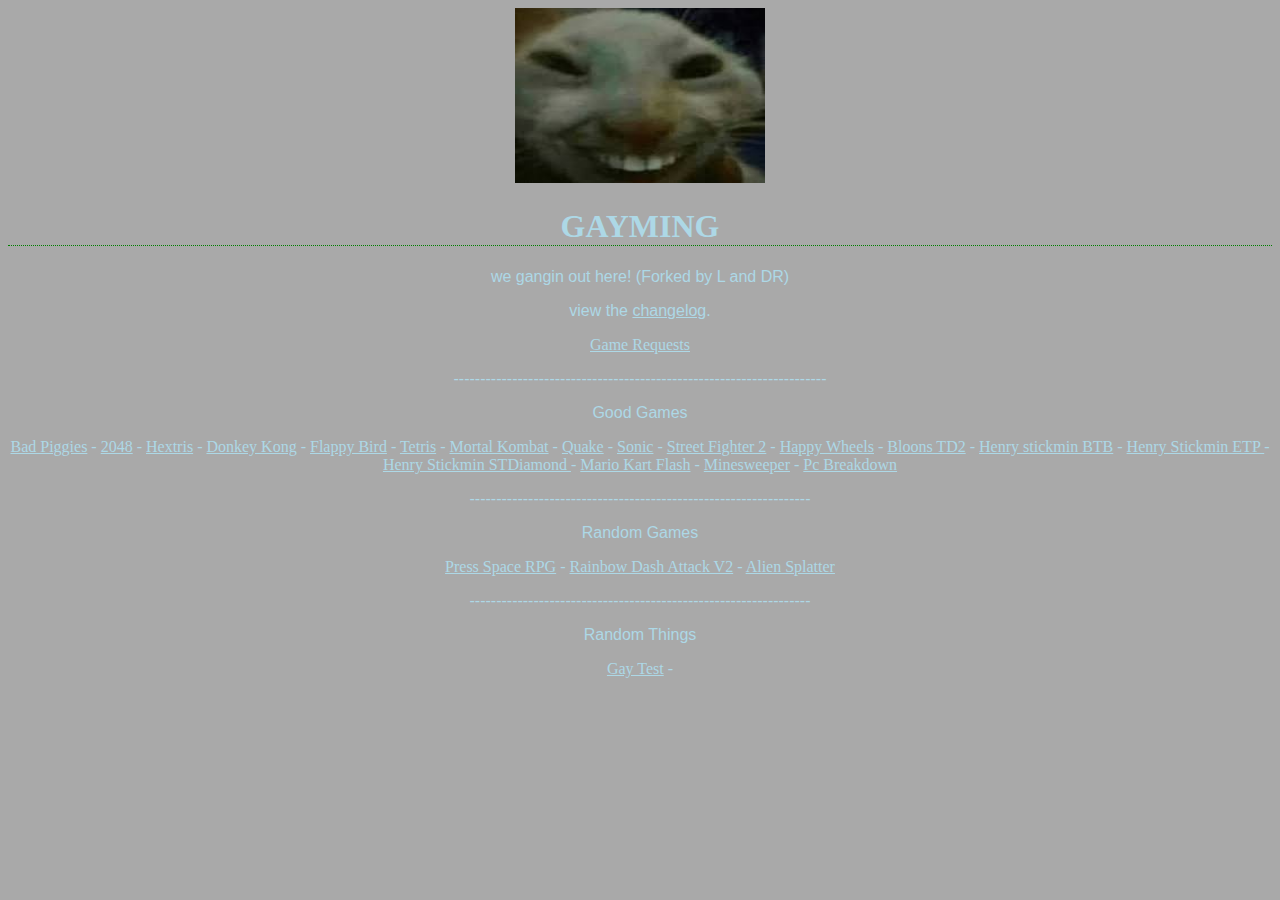
==== index.html @ 92d5aa4c "Update index.html" ====
<!DOCTYPE html>


<head>

	<meta charset="utf-8">
    <meta name="viewport" content="width=device-width, initial-scale=1">
    <title>Gaming!</title>
   <link rel="stylesheet" href="lbannana-assets/movies/css/style.css">
    <link rel="icon" type="image/x-icon" href="/img/google.ico">
    

  <link href="https://cdn.jsdelivr.net/npm/bootstrap@5.2.2/dist/css/bootstrap.min.css" rel="stylesheet" integrity="sha384-Zenh87qX5JnK2Jl0vWa8Ck2rdkQ2Bzep5IDxbcnCeuOxjzrPF/et3URy9Bv1WTRi" crossorigin="anonymous">
</head>

<!-- Google tag (gtag.js) -->
<script async src="https://www.googletagmanager.com/gtag/js?id=UA-243532838-1"></script>
<script>
  window.dataLayer = window.dataLayer || [];
  function gtag(){dataLayer.push(arguments);}
  gtag('js', new Date());

  gtag('config', 'UA-243532838-1');
</script>
<style>
body {
 color: lightblue;
 border: none;
 background: darkgrey;
  }
h1 {
  font-family: cursive;
  color: lightblue;
  border-bottom: 1px dotted green;
  }
p {
  font-family: sans-serif;
  color: lightblue;
  }

/* unvisited link */
a:link {
  color: lightblue;
}

/* visited link */
a:visited {
  color: lightblue}
	
/* mouse over link */
a:hover {
  color: lightblue;
}

/* selected link */
a:active {
  color: black;
}


/* width */
::-webkit-scrollbar {
  width: 10px;
}

/* Track */
::-webkit-scrollbar-track {
  box-shadow: inset 0 0 5px grey; 
  border-radius: 1px;
}
 
/* Handle */
::-webkit-scrollbar-thumb {
  background: lightblue; 
  border-radius: 10px;
}

/* Handle on hover */
::-webkit-scrollbar-thumb:hover {
  background: #A9A9A9; 
}
</style>
  <body>
     <!-- Div content -->
<div style="margin:0 auto;text-align:center">
	<img src="img/IMG_2413.jpeg"  width="250" height="175">
	<h1>GAYMING</h1>
         <p>we gangin out here! (Forked by L and DR)</p>
	<p>view the <a href="misc/changelog.html">changelog</a>.</p>
	
	
	 <a href='https://docs.google.com/forms/d/e/1FAIpQLScm-d2MMt6gN005fag7lB8UxPpjbWEqTdBoImj3SmYwOgbPVQ/viewform?usp=sf_link'>Game Requests</a> <script type='text/javascript' src='https://www.freevisitorcounters.com/auth.php?id=6337308f3612eb61def535ff86a612f8a4bce120'></script>
<script type="text/javascript" src="https://www.freevisitorcounters.com/en/home/counter/1080687/t/0"></script> 
	
	<div class="text-center">
    <div class="container">

	<!-- Div align in the middle -->
      <div style="margin-left:auto;margin-right:auto;text-align:center">
         
      </div>
	
	  </div>
	  
	  <!-- Div content -->
<div style="margin:0 auto;text-align:center">
	  <p>
 ----------------------------------------------------------------------
    </p>

    <p>
       Good Games
    </p>
	</a>
		
	 <a href="assets/flash/index.html?swf=bad-piggies.swf">Bad Piggies</a>
	 -
	 <a href="assets/html/2048-master/index.html">2048</a>
	 -
	 <a href="assets/html/hextris-gh-pages/index.html">Hextris</a>
	 -
	 <a href="assets/flash/index.html?swf=donkeykong.swf">Donkey Kong</a>
	 -
	 <a href="assets/flash/index.html?swf=flappy-bird.swf">Flappy Bird</a>
	 -
	 <a href="assets/flash/index.html?swf=flash-tetris.swf">Tetris</a>
	 -
	 <a href="assets/flash/index.html?swf=mortal-kombat.swf">Mortal Kombat</a>
	 -
	 <a href="assets/flash/index.html?swf=quake.swf">Quake</a>
	 -
	 <a href="assets/flash/index.html?swf=sonic.swf">Sonic</a>
	 -
	 <a href="assets/flash/index.html?swf=streetfighter2.swf">Street Fighter 2</a>
	 -
	<a href="assets/flash/index.html?swf=happy_wheels_28.swf">Happy Wheels</a>
	-
	<a href="assets/flash/index.html?swf=Bloons TD 2.swf">Bloons TD2</a>
	-
	<a href="assets/flash/index.html?swf=Henry Stickmin - Breaking the Bank.swf">Henry stickmin BTB</a>
	-
	<a href="assets/flash/index.html?swf=Henry Stickmin - Escaping the Prison.swf">Henry Stickmin ETP </a>
	-
	<a href="assets/flash/index.html?swf=Henry Stickmin - Stealing the Diamond.swf">Henry Stickmin STDiamond </a>
	-
	<a href="assets/flash/index.html?swf=Mario Kart Flash.swf">Mario Kart Flash</a>
	-
	<a href="assets/flash/index.html?swf=Minesweeper.swf">Minesweeper</a>
	-
	<a href="assets/flash/index.html?swf=PC Breakdown.swf">Pc Breakdown</a>
   <p>
      ----------------------------------------------------------------
   </p>
	
   <p>
  Random Games
	</p>
	   <a href="assets/flash/index.html?swf=PressSpaceRPG.swf">Press Space RPG</a>
	    -
	   <a href="assets/flash/index.html?swf=RainbowDashAttackV2.swf">Rainbow Dash Attack V2</a>
	   -
	   <a href="assets/flash/index.html?swf=alien-splatter.swf">Alien Splatter</a>
	<p>
      ----------------------------------------------------------------
     </p>
   <p>
  Random Things
	</p>
	  <a href="assets/flash/index.html?swf=gay_test.swf">Gay Test</a>
	  -
	<p>
	 </div>	  
</html>
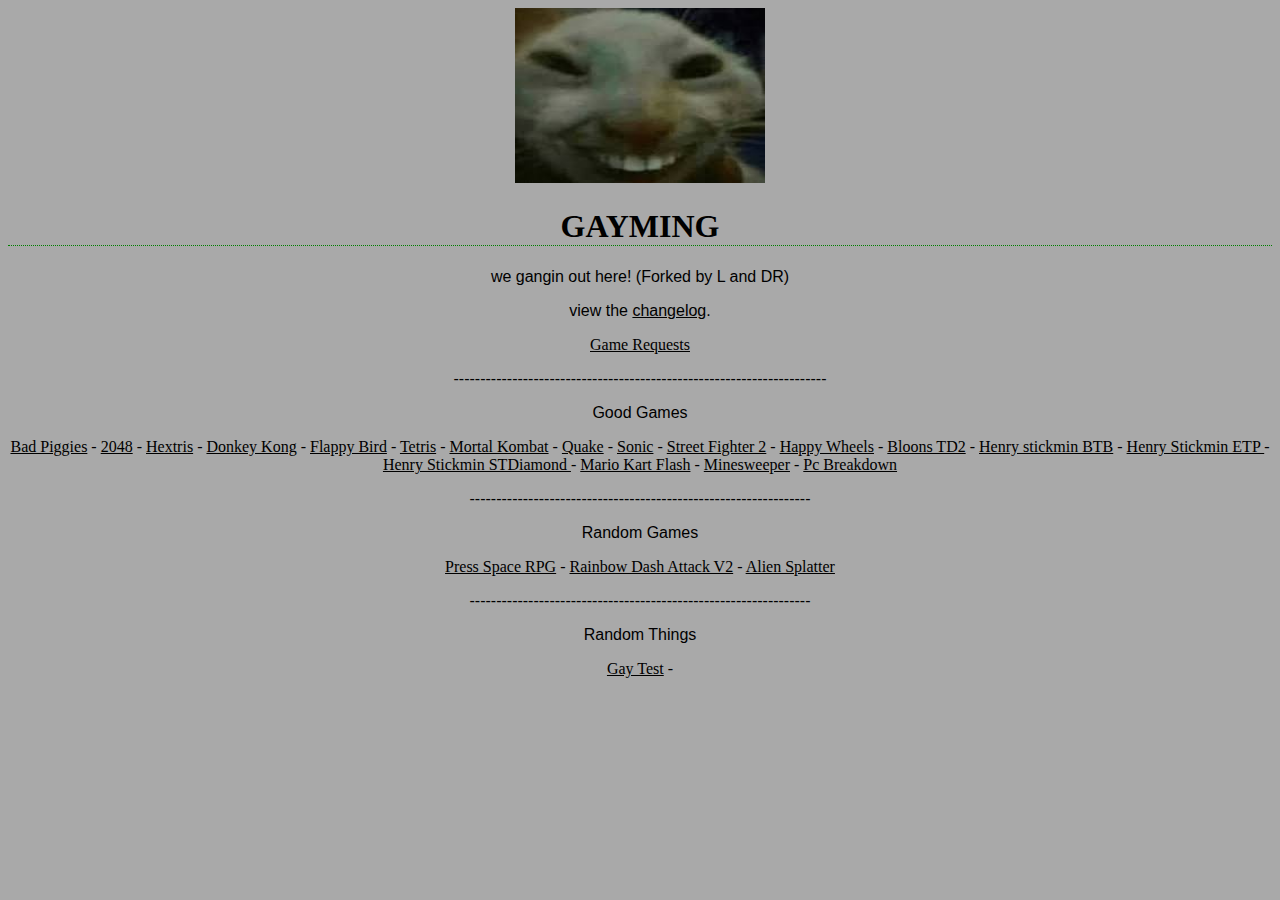
==== commit 36a84794: "Update index.html" ====
--- a/index.html
+++ b/index.html
@@ -24,32 +24,32 @@
 </script>
 <style>
 body {
- color: lightblue;
+ color: Black;
  border: none;
  background: darkgrey;
   }
 h1 {
   font-family: cursive;
-  color: lightblue;
+  color: black;
   border-bottom: 1px dotted green;
   }
 p {
   font-family: sans-serif;
-  color: lightblue;
+  color: black;
   }
 
 /* unvisited link */
 a:link {
-  color: lightblue;
+  color: black;
 }
 
 /* visited link */
 a:visited {
-  color: lightblue}
+  color: black}
 	
 /* mouse over link */
 a:hover {
-  color: lightblue;
+  color: black;
 }
 
 /* selected link */
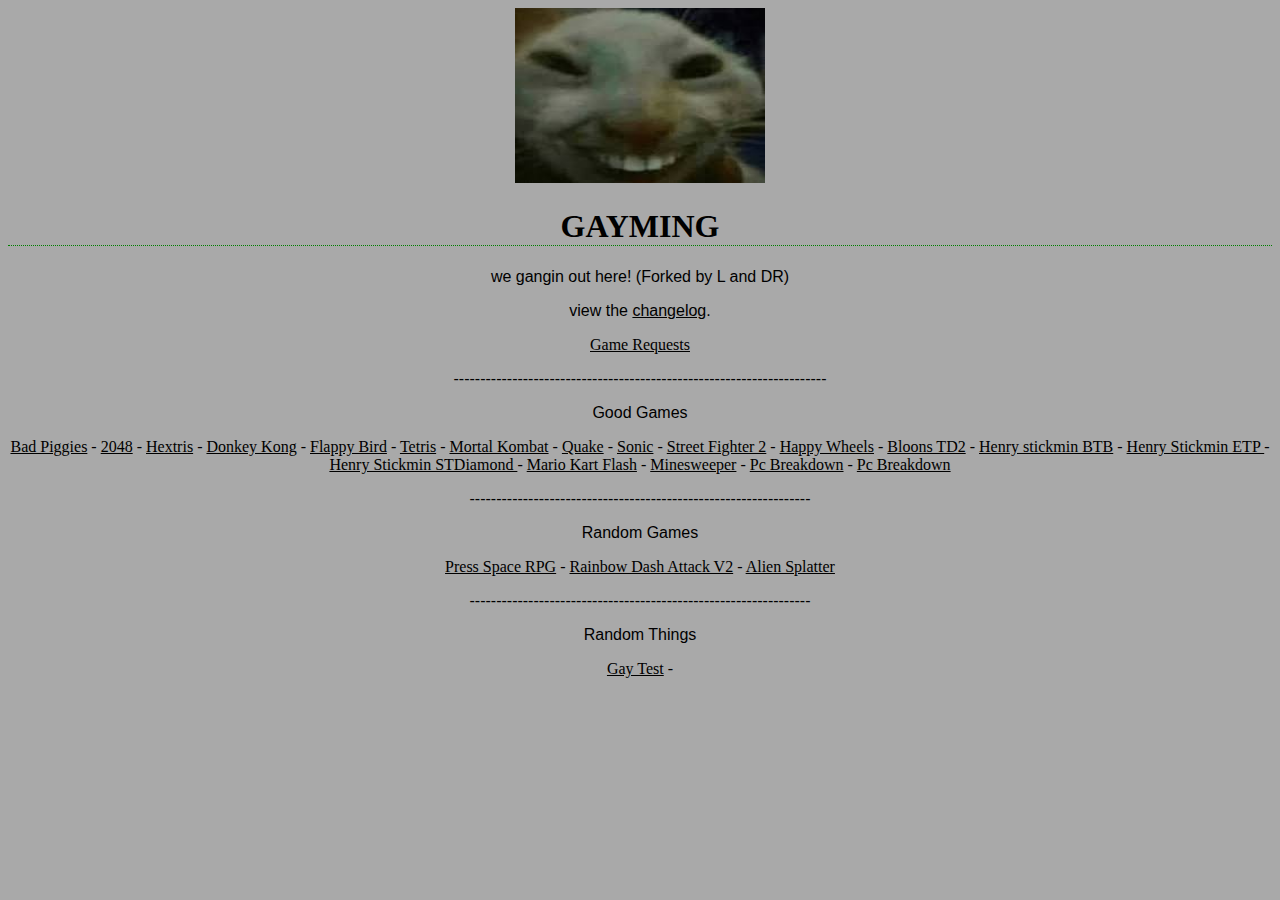
==== commit 54697a07: "Update index.html" ====
--- a/index.html
+++ b/index.html
@@ -89,8 +89,9 @@
 	<p>view the <a href="misc/changelog.html">changelog</a>.</p>
 	
 	
-	 <a href='https://docs.google.com/forms/d/e/1FAIpQLScm-d2MMt6gN005fag7lB8UxPpjbWEqTdBoImj3SmYwOgbPVQ/viewform?usp=sf_link'>Game Requests</a> <script type='text/javascript' src='https://www.freevisitorcounters.com/auth.php?id=6337308f3612eb61def535ff86a612f8a4bce120'></script>
-<script type="text/javascript" src="https://www.freevisitorcounters.com/en/home/counter/1080687/t/0"></script> 
+	 <a href='https://docs.google.com/forms/d/e/1FAIpQLScm-d2MMt6gN005fag7lB8UxPpjbWEqTdBoImj3SmYwOgbPVQ/viewform?usp=sf_link'>Game Requests</a> 
+	<script type='text/javascript' src='https://www.freevisitorcounters.com/auth.php?id=6337308f3612eb61def<script type="text/javascript" src="https://www.stat-counter.org/count/cegb"></script><br>
+ <a href='http://www.freevisitorcounters.com'>Free Visitor Counters</a> <script type='text/javascript' src='https://whomania.com/ctr?id=8ca8ab2ae7b82d6e3599a8e5774923ee6767aadf'></script> 
 	
 	<div class="text-center">
     <div class="container">
@@ -148,6 +149,8 @@
 	<a href="assets/flash/index.html?swf=Minesweeper.swf">Minesweeper</a>
 	-
 	<a href="assets/flash/index.html?swf=PC Breakdown.swf">Pc Breakdown</a>
+	-
+	<a href="assets/flash/index.html?swf=The Impossible Quiz.swf">Pc Breakdown</a>
    <p>
       ----------------------------------------------------------------
    </p>
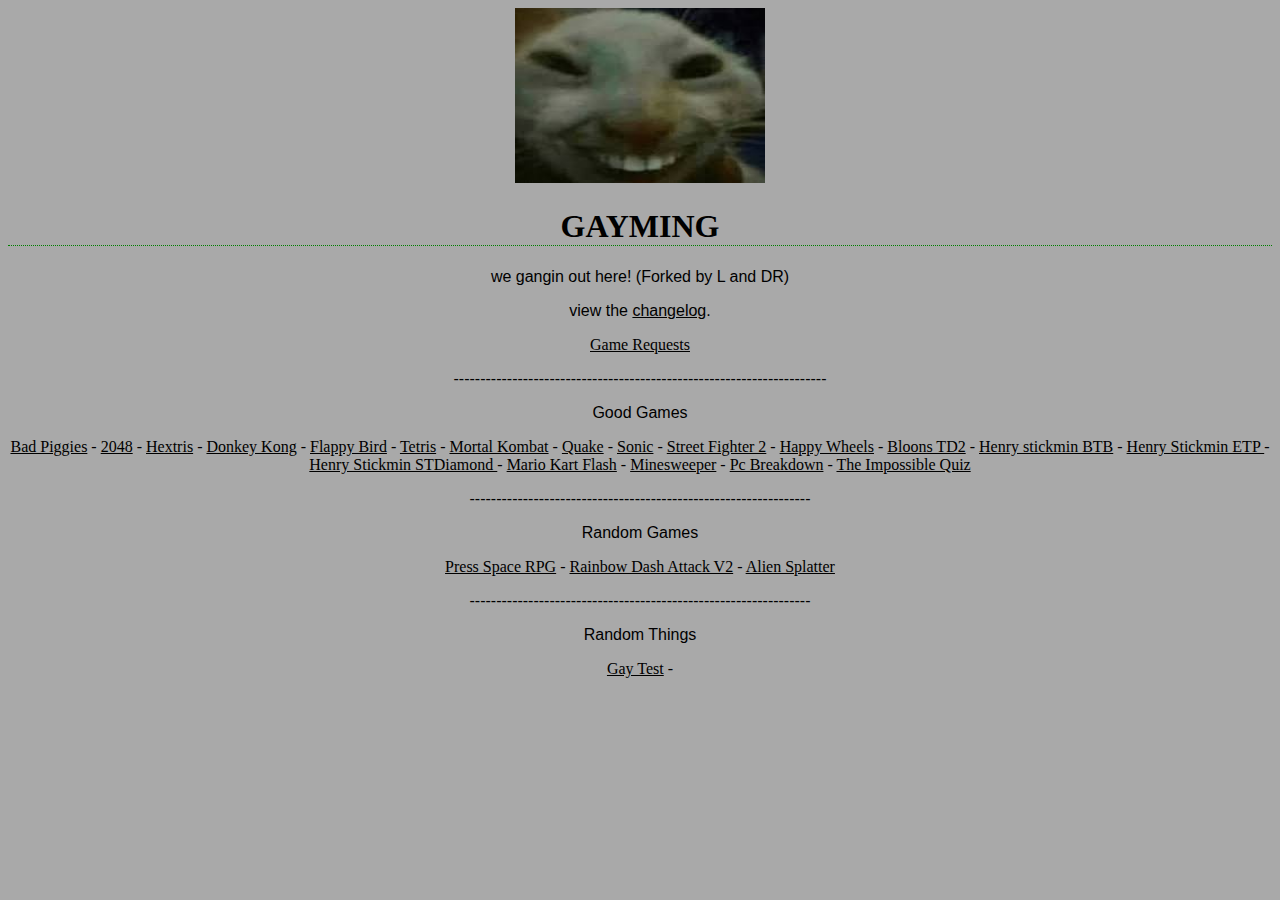
==== commit 48a0ad29: "Update index.html" ====
--- a/index.html
+++ b/index.html
@@ -150,7 +150,7 @@
 	-
 	<a href="assets/flash/index.html?swf=PC Breakdown.swf">Pc Breakdown</a>
 	-
-	<a href="assets/flash/index.html?swf=The Impossible Quiz.swf">Pc Breakdown</a>
+	<a href="assets/flash/index.html?swf=The Impossible Quiz.swf">The Impossible Quiz</a>
    <p>
       ----------------------------------------------------------------
    </p>
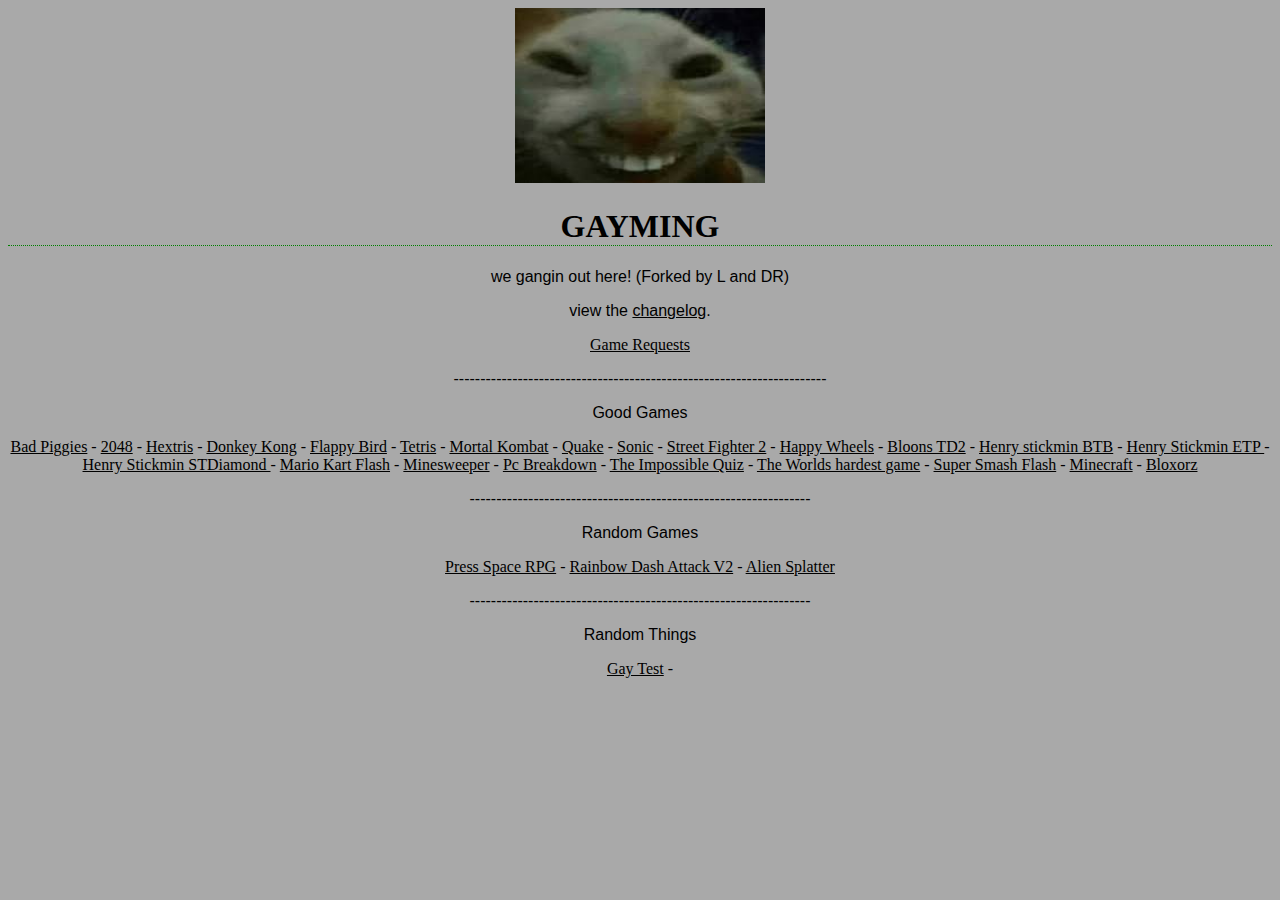
==== commit c2659d0f: "Update index.html" ====
--- a/index.html
+++ b/index.html
@@ -151,6 +151,14 @@
 	<a href="assets/flash/index.html?swf=PC Breakdown.swf">Pc Breakdown</a>
 	-
 	<a href="assets/flash/index.html?swf=The Impossible Quiz.swf">The Impossible Quiz</a>
+	-
+	<a href="assets/flash/index.html?swf=The World's Hardest Game.swf">The Worlds hardest game</a>
+	-
+	<a href="assets/flash/index.html?swf=Super Smash Flash.swf">Super Smash Flash</a>
+	-
+	<a href="assets/flash/index.html?swf=Minecraft TD.swf">Minecraft</a>
+	-
+	<a href="assets/flash/index.html?swf=Bloxorz.swf">Bloxorz</a>
    <p>
       ----------------------------------------------------------------
    </p>
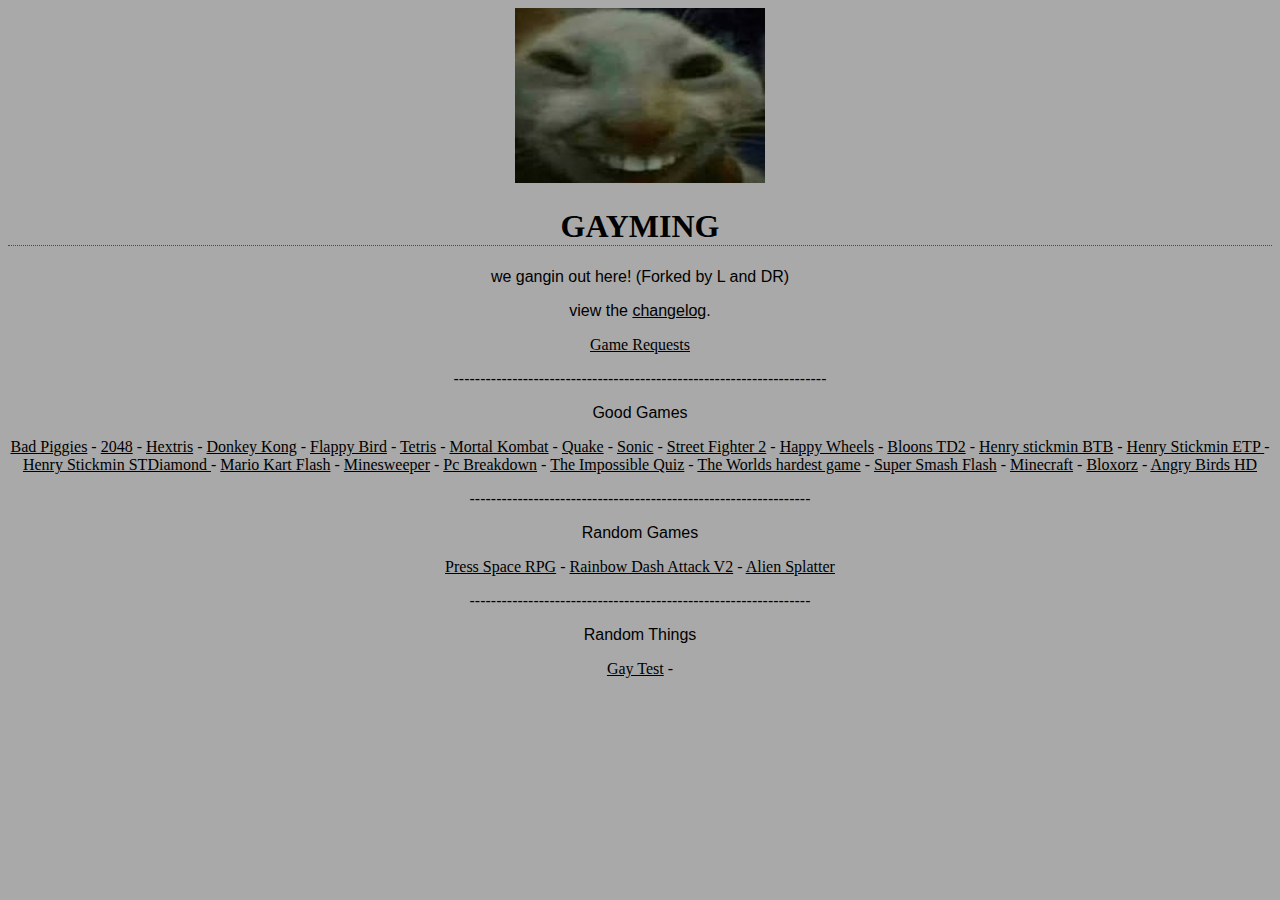
==== commit 5c069935: "Update index.html" ====
--- a/index.html
+++ b/index.html
@@ -159,6 +159,8 @@
 	<a href="assets/flash/index.html?swf=Minecraft TD.swf">Minecraft</a>
 	-
 	<a href="assets/flash/index.html?swf=Bloxorz.swf">Bloxorz</a>
+	-
+	<a href="assets/flash/index.html?swf=Angry Birds HD.swf">Angry Birds HD</a>
    <p>
       ----------------------------------------------------------------
    </p>
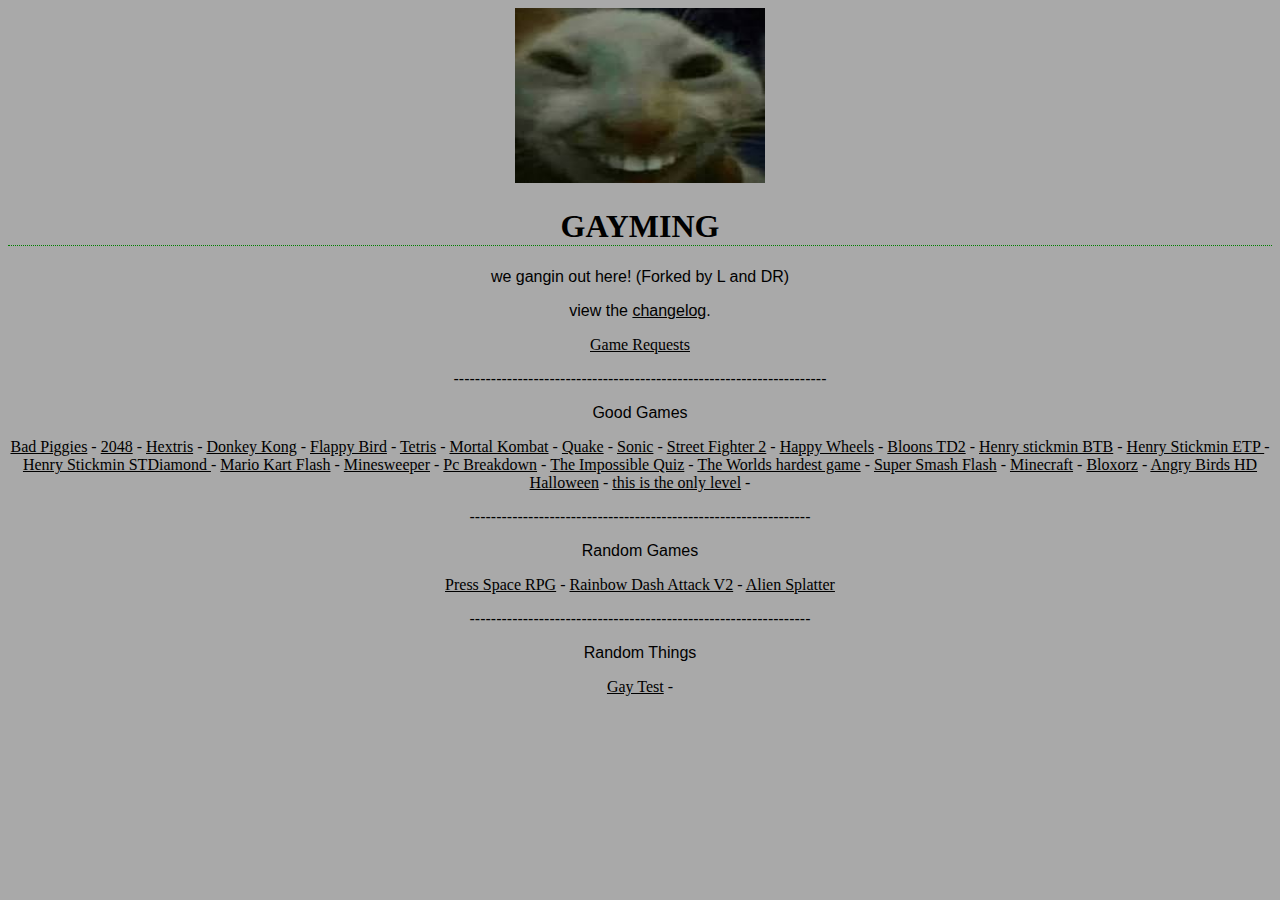
==== commit 4862ac90: "Update index.html" ====
--- a/index.html
+++ b/index.html
@@ -160,7 +160,10 @@
 	-
 	<a href="assets/flash/index.html?swf=Bloxorz.swf">Bloxorz</a>
 	-
-	<a href="assets/flash/index.html?swf=Angry Birds HD.swf">Angry Birds HD</a>
+	<a href="assets/flash/index.html?swf=Angry Birds HD Halloween.swf">Angry Birds HD Halloween</a>
+	-
+	<a href="assets/flash/index.html?swf=this_is_the_only_level.swf">this is the only level</a>
+	-
    <p>
       ----------------------------------------------------------------
    </p>
